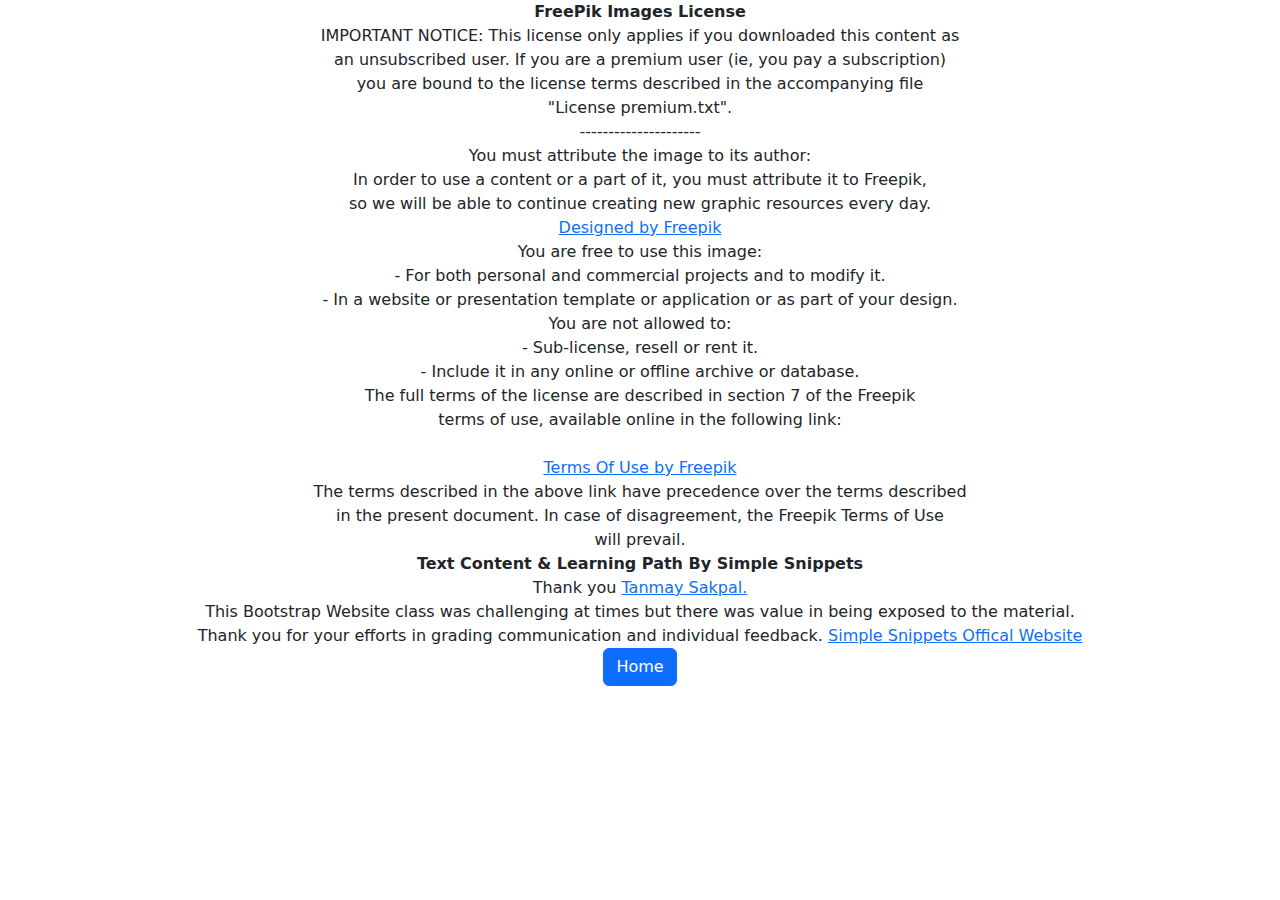
==== Licenses.html @ 4f7a8071 "Initial Release 3" ====
<!doctype html>
<html lang="en">
  <head>
    <meta charset="utf-8">
    <meta name="viewport" content="width=device-width, initial-scale=1">
    <title>Licenses</title>
    <link href="bootstrap-5.2.3-dist\css\bootstrap.min.css" rel="stylesheet">
    <link href="fontawesome-free-6.2.1-web\css\all.css" rel="stylesheet" >
  </head>
  <body>
    <p class="text-center"><b>FreePik Images License</b><br>
    IMPORTANT NOTICE: This license only applies if you downloaded this content as<br>
an unsubscribed user. If you are a premium user (ie, you pay a subscription)<br>
you are bound to the license terms described in the accompanying file<br>
"License premium.txt".<br>

---------------------<br>

You must attribute the image to its author:<br>

In order to use a content or a part of it, you must attribute it to Freepik,<br>
so we will be able to continue creating new graphic resources every day.<br>



<a href="http://www.freepik.com" target="_blank">Designed by Freepik</a><br>



You are free to use this image:<br>

- For both personal and commercial projects and to modify it.<br>
- In a website or presentation template or application or as part of your design.<br>

You are not allowed to:<br>

- Sub-license, resell or rent it.<br>
- Include it in any online or offline archive or database.<br>

The full terms of the license are described in section 7 of the Freepik<br>
terms of use, available online in the following link:<br>

  <br><a href="http://www.freepik.com/terms_of_use" target="_blank">Terms Of Use by Freepik</a><br>

The terms described in the above link have precedence over the terms described<br>
in the present document. In case of disagreement, the Freepik Terms of Use<br>
will prevail.<br>
<b>Text Content & Learning Path By Simple Snippets </b><br>
Thank you <a href="https://simplesnippets.tech/" target="_blank">Tanmay Sakpal.</a><br> 
  This Bootstrap Website class was challenging at times but there was value in being exposed to the material. <br>
  Thank you for your efforts in grading communication and individual feedback. 
<a href="https://simplesnippets.tech/" target="_blank">Simple Snippets Offical Website</a><br>
<a class="btn btn-primary " href="Index.html" role="button">Home</a> 
</p>

  </body>
</html>
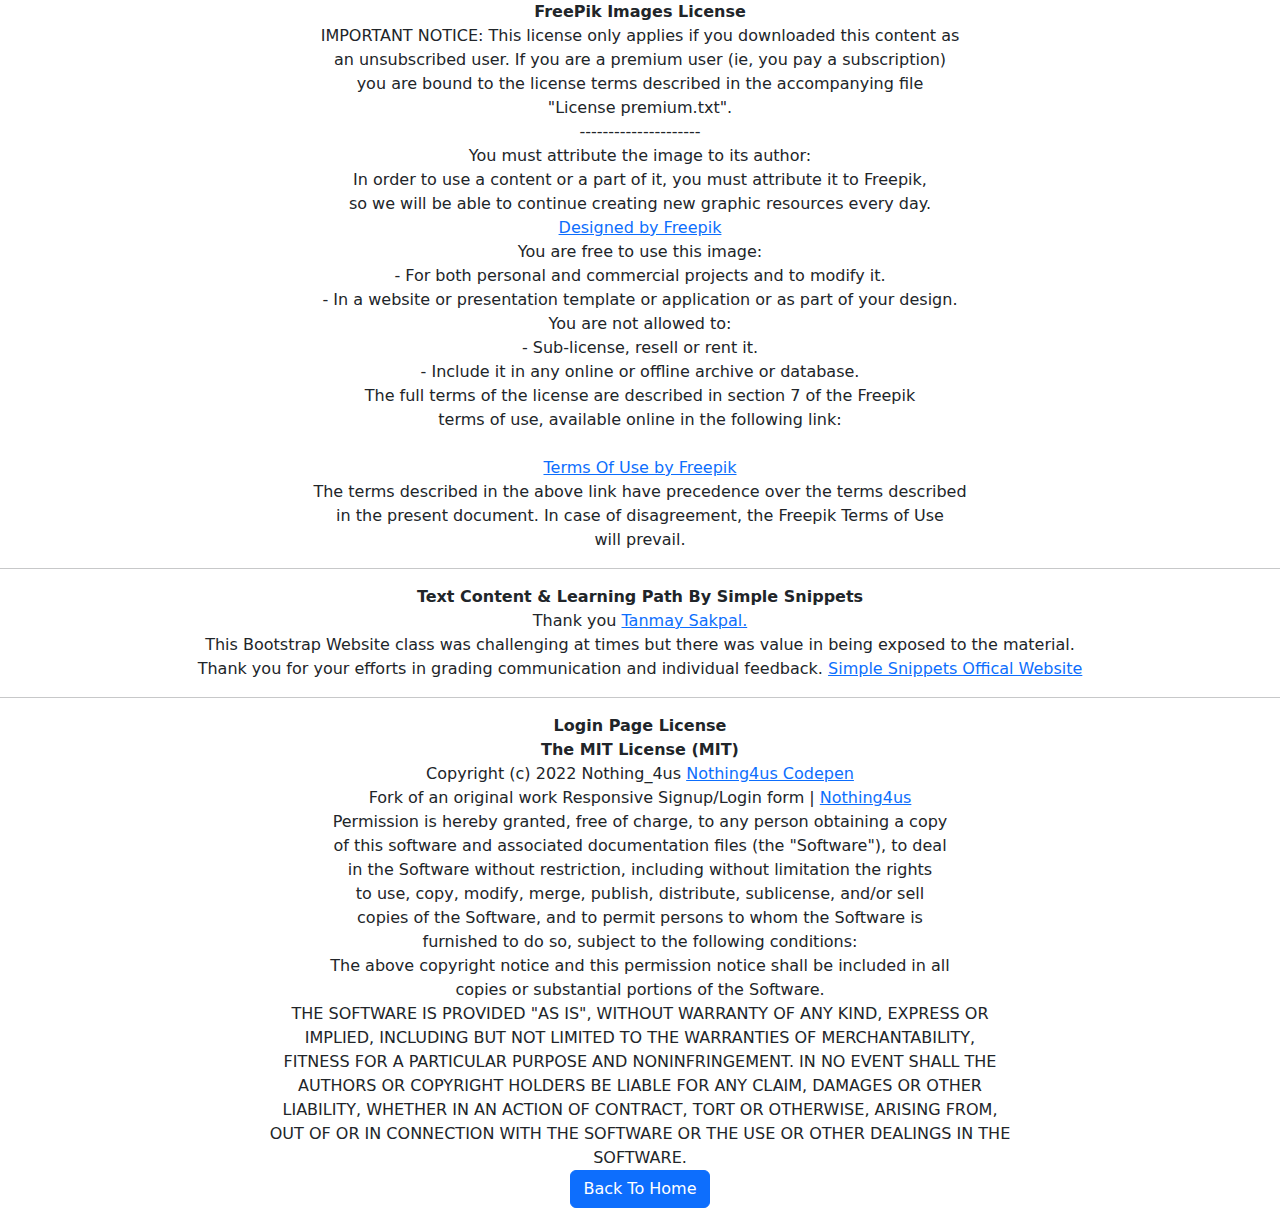
==== commit 0925f2a8: "New Page signup" ====
--- a/Licenses.html
+++ b/Licenses.html
@@ -6,6 +6,7 @@
     <title>Licenses</title>
     <link href="bootstrap-5.2.3-dist\css\bootstrap.min.css" rel="stylesheet">
     <link href="fontawesome-free-6.2.1-web\css\all.css" rel="stylesheet" >
+    <link rel="icon" href="Logos/Main2.png" type="image/icon type">
   </head>
   <body>
     <p class="text-center"><b>FreePik Images License</b><br>
@@ -44,13 +45,38 @@
 
 The terms described in the above link have precedence over the terms described<br>
 in the present document. In case of disagreement, the Freepik Terms of Use<br>
-will prevail.<br>
-<b>Text Content & Learning Path By Simple Snippets </b><br>
+will prevail.<br><hr></p>
+<p class="text-center"><b>Text Content & Learning Path By Simple Snippets </b><br>
 Thank you <a href="https://simplesnippets.tech/" target="_blank">Tanmay Sakpal.</a><br> 
   This Bootstrap Website class was challenging at times but there was value in being exposed to the material. <br>
   Thank you for your efforts in grading communication and individual feedback. 
-<a href="https://simplesnippets.tech/" target="_blank">Simple Snippets Offical Website</a><br>
-<a class="btn btn-primary " href="Index.html" role="button">Home</a> 
+<a href="https://simplesnippets.tech/" target="_blank">Simple Snippets Offical Website</a><br></p>
+<hr>
+<p class="text-center">
+<b>Login Page License</b><br>
+<b>The MIT License (MIT)</b><br>
+
+Copyright (c) 2022 Nothing_4us <a href="https://codepen.io/nothing4us/pen/zYLrJGW" target="_blank">Nothing4us Codepen</a><br>
+Fork of an original work Responsive Signup/Login form | <a href="https://codepen.io/nothing4us/pen/zYLrJGW target="_blank"">Nothing4us</a><br>
+
+Permission is hereby granted, free of charge, to any person obtaining a copy<br>
+of this software and associated documentation files (the "Software"), to deal<br>
+in the Software without restriction, including without limitation the rights<br>
+to use, copy, modify, merge, publish, distribute, sublicense, and/or sell<br>
+copies of the Software, and to permit persons to whom the Software is<br>
+furnished to do so, subject to the following conditions:<br>
+
+The above copyright notice and this permission notice shall be included in all<br>
+copies or substantial portions of the Software.<br>
+
+THE SOFTWARE IS PROVIDED "AS IS", WITHOUT WARRANTY OF ANY KIND, EXPRESS OR<br>
+IMPLIED, INCLUDING BUT NOT LIMITED TO THE WARRANTIES OF MERCHANTABILITY,<br>
+FITNESS FOR A PARTICULAR PURPOSE AND NONINFRINGEMENT. IN NO EVENT SHALL THE<br>
+AUTHORS OR COPYRIGHT HOLDERS BE LIABLE FOR ANY CLAIM, DAMAGES OR OTHER<br>
+LIABILITY, WHETHER IN AN ACTION OF CONTRACT, TORT OR OTHERWISE, ARISING FROM,<br>
+OUT OF OR IN CONNECTION WITH THE SOFTWARE OR THE USE OR OTHER DEALINGS IN THE<br>
+SOFTWARE.<br>
+<a class="btn btn-primary " href="Index.html" role="button">Back To Home</a> 
 </p>
 
   </body>
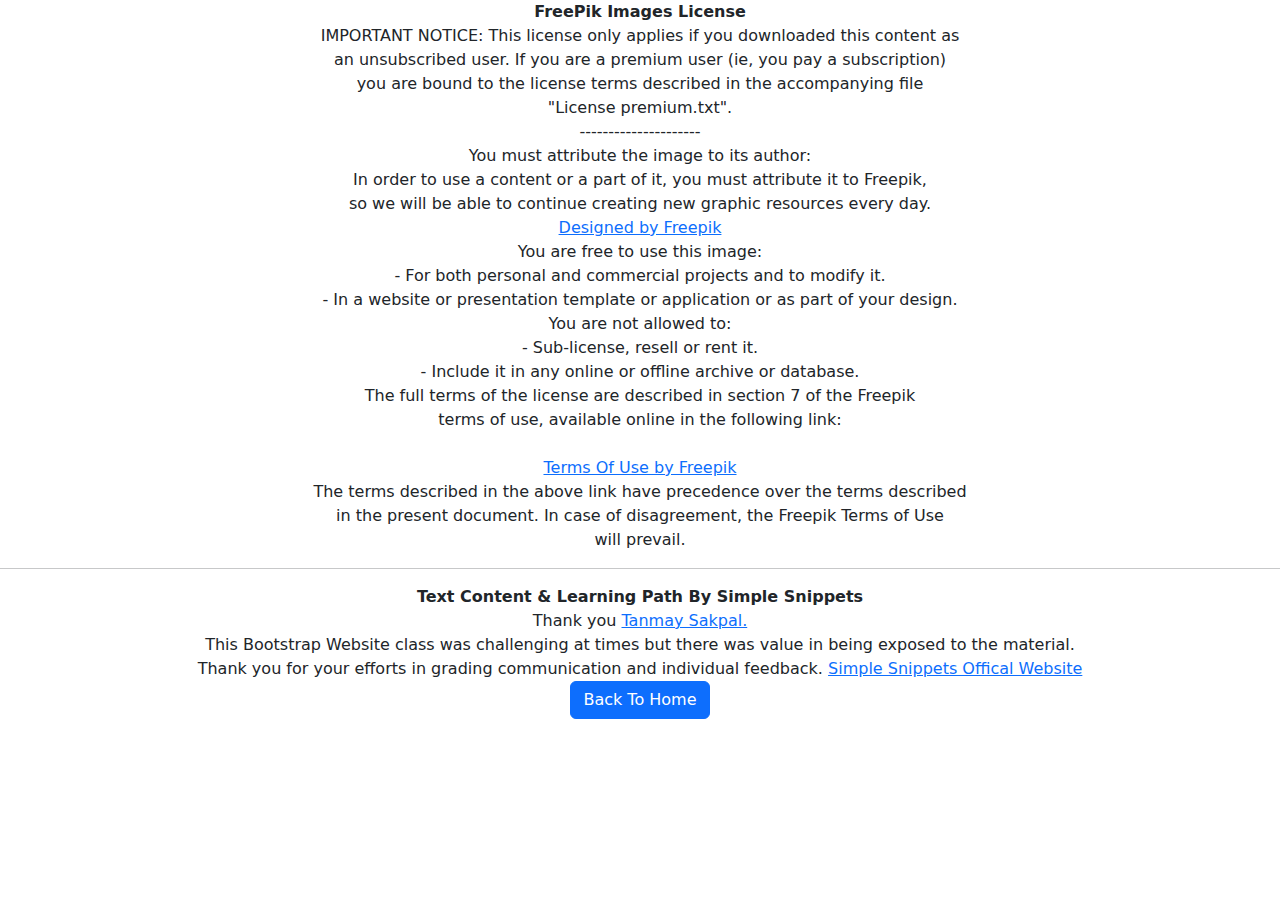
==== commit 3566a2cf: "Loginsignuplicencse" ====
--- a/Licenses.html
+++ b/Licenses.html
@@ -50,32 +50,9 @@
 Thank you <a href="https://simplesnippets.tech/" target="_blank">Tanmay Sakpal.</a><br> 
   This Bootstrap Website class was challenging at times but there was value in being exposed to the material. <br>
   Thank you for your efforts in grading communication and individual feedback. 
-<a href="https://simplesnippets.tech/" target="_blank">Simple Snippets Offical Website</a><br></p>
-<hr>
-<p class="text-center">
-<b>Login Page License</b><br>
-<b>The MIT License (MIT)</b><br>
+<a href="https://simplesnippets.tech/" target="_blank">Simple Snippets Offical Website</a><br>
 
-Copyright (c) 2022 Nothing_4us <a href="https://codepen.io/nothing4us/pen/zYLrJGW" target="_blank">Nothing4us Codepen</a><br>
-Fork of an original work Responsive Signup/Login form | <a href="https://codepen.io/nothing4us/pen/zYLrJGW target="_blank"">Nothing4us</a><br>
 
-Permission is hereby granted, free of charge, to any person obtaining a copy<br>
-of this software and associated documentation files (the "Software"), to deal<br>
-in the Software without restriction, including without limitation the rights<br>
-to use, copy, modify, merge, publish, distribute, sublicense, and/or sell<br>
-copies of the Software, and to permit persons to whom the Software is<br>
-furnished to do so, subject to the following conditions:<br>
-
-The above copyright notice and this permission notice shall be included in all<br>
-copies or substantial portions of the Software.<br>
-
-THE SOFTWARE IS PROVIDED "AS IS", WITHOUT WARRANTY OF ANY KIND, EXPRESS OR<br>
-IMPLIED, INCLUDING BUT NOT LIMITED TO THE WARRANTIES OF MERCHANTABILITY,<br>
-FITNESS FOR A PARTICULAR PURPOSE AND NONINFRINGEMENT. IN NO EVENT SHALL THE<br>
-AUTHORS OR COPYRIGHT HOLDERS BE LIABLE FOR ANY CLAIM, DAMAGES OR OTHER<br>
-LIABILITY, WHETHER IN AN ACTION OF CONTRACT, TORT OR OTHERWISE, ARISING FROM,<br>
-OUT OF OR IN CONNECTION WITH THE SOFTWARE OR THE USE OR OTHER DEALINGS IN THE<br>
-SOFTWARE.<br>
 <a class="btn btn-primary " href="Index.html" role="button">Back To Home</a> 
 </p>
 
